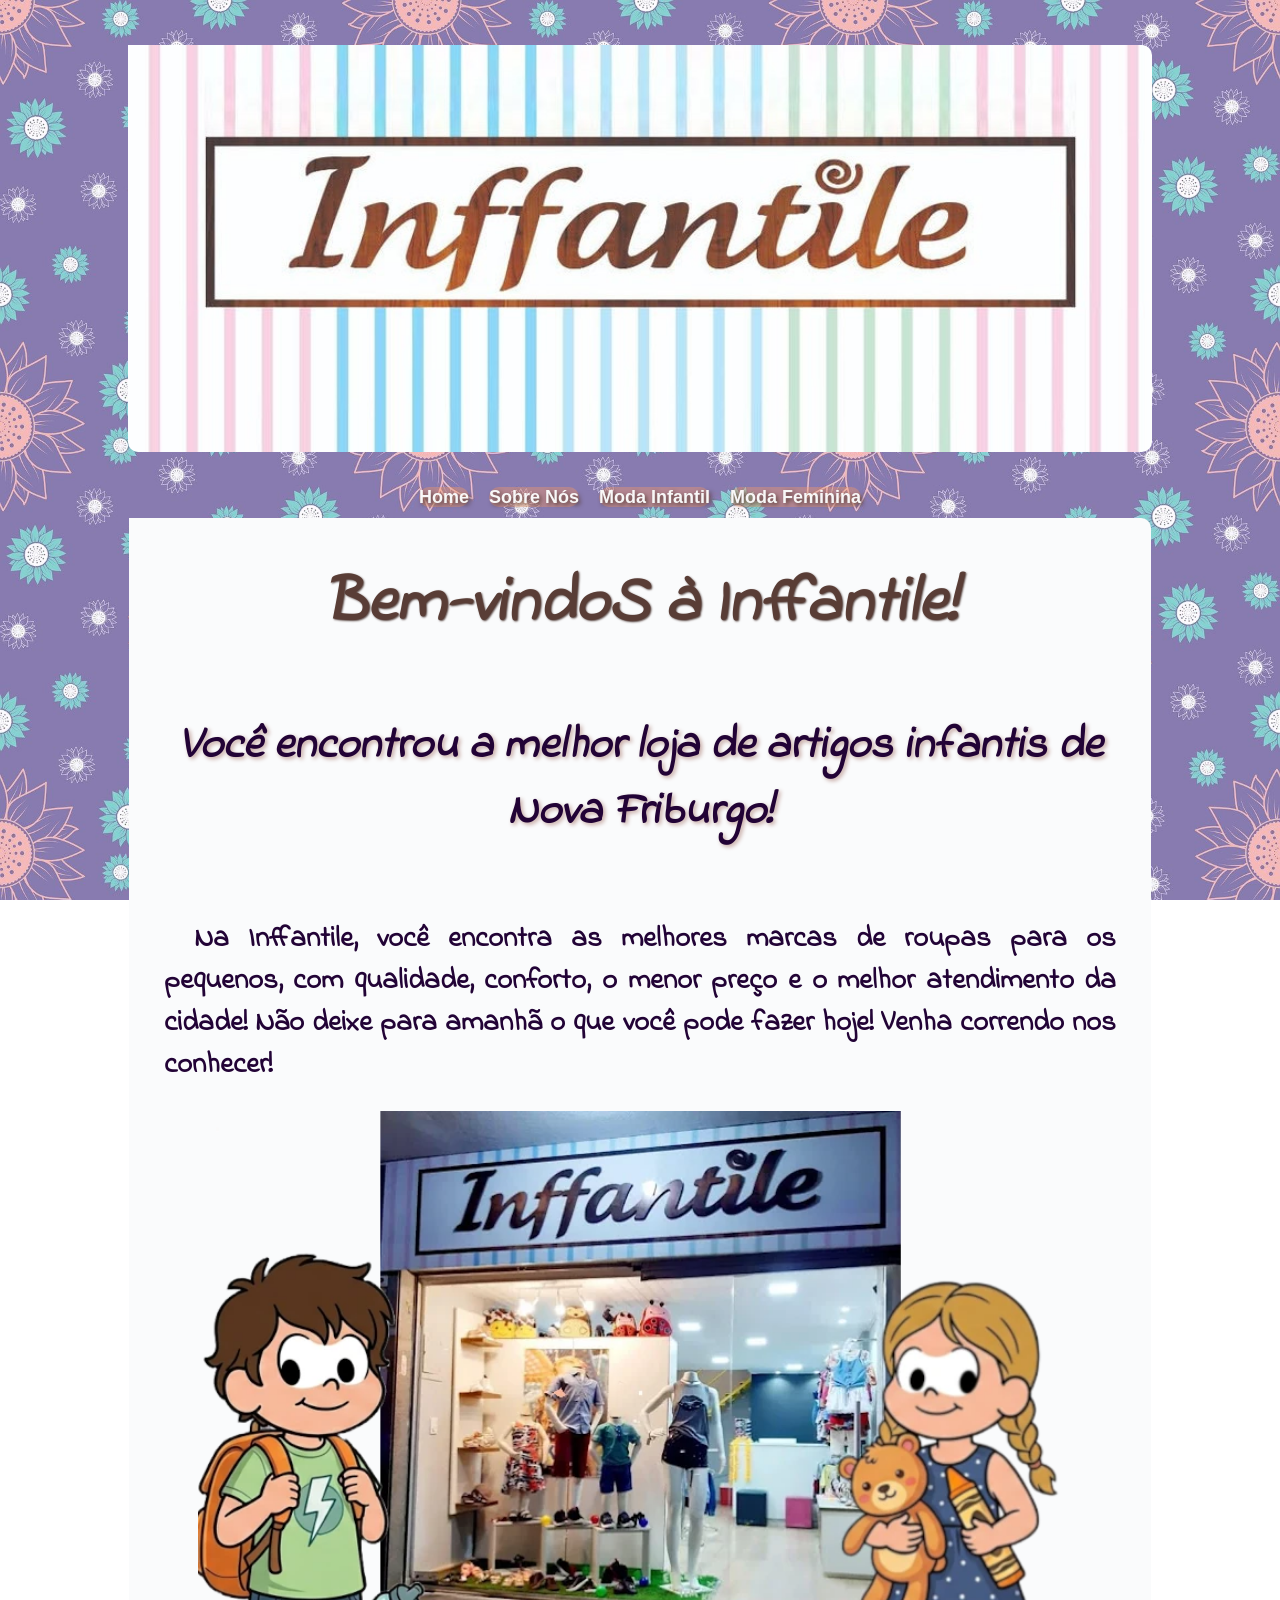
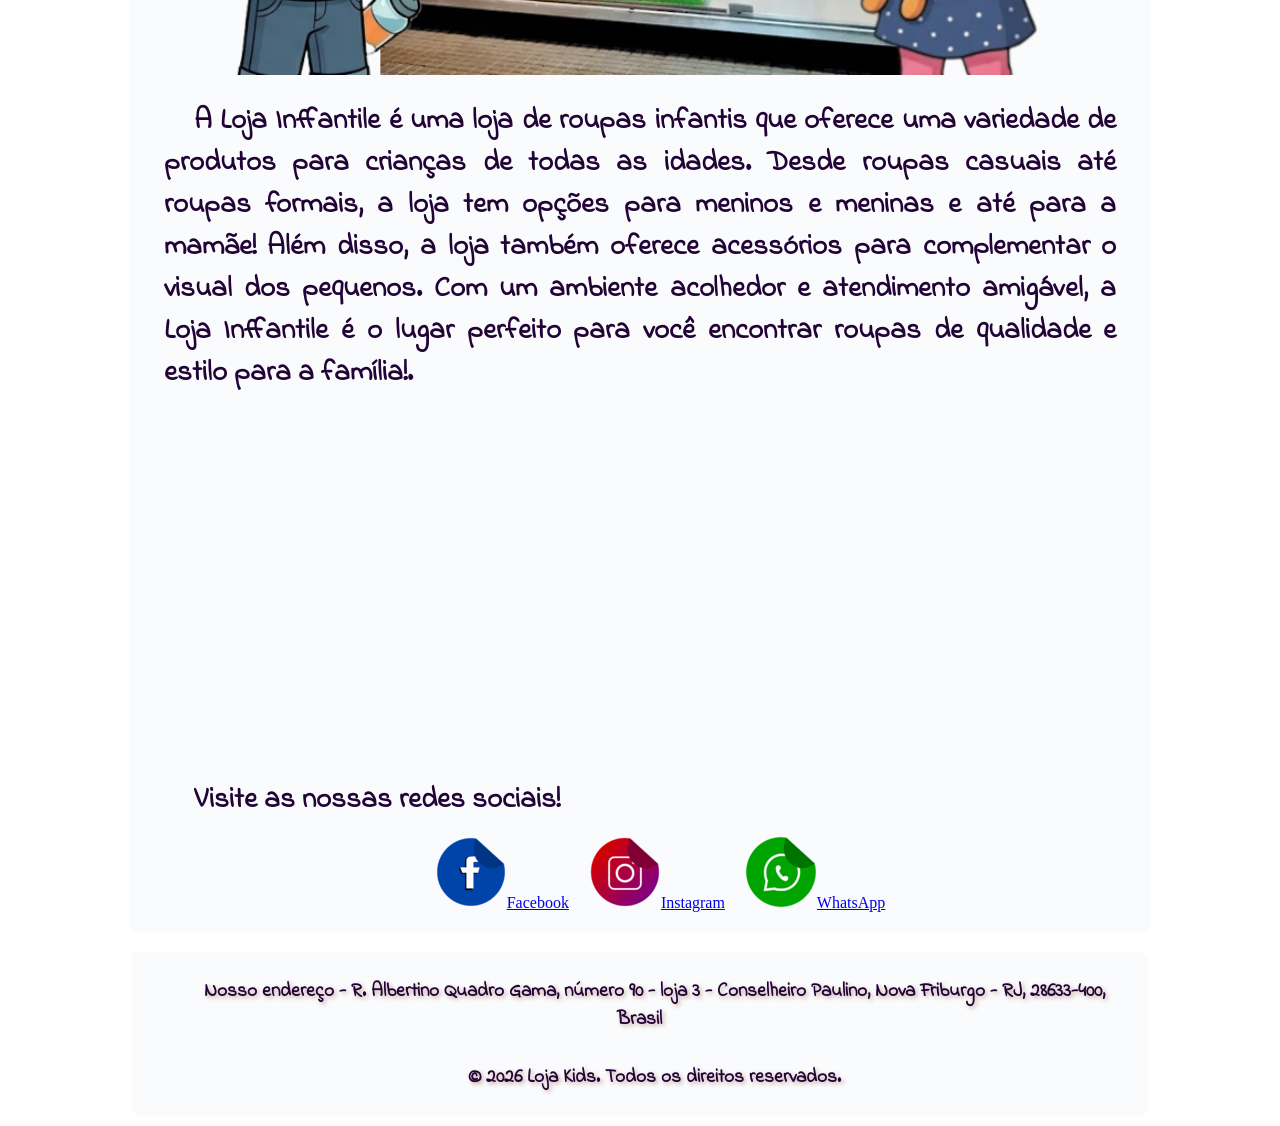
==== index.html @ 25fd6940 "foto" ====
<!DOCTYPE html>
<html lang="pt-br">
    <head>
    <meta charset="UTF-8">
    <meta name="viewport" content="width=device-width, initial-scale=1.0">
    <link rel="stylesheet" href="Style/style.css">
    <link rel="shortcut icon" href="Imagens/infantille_logo.jpg" type="image/x-icon">
    <title>Inffantile Loja Kids</title>
    </head>
    
    <body>
        <header>
            <img src="Imagens/infantille_bannerwide.jpg" alt="Banner Inffantile" height="82%" width="86%" style="display: block; padding:0px; margin: 0 auto; border-radius: 0px 10px 10px 10px;">
        </header>

        <nav class="navbar">
            <ul>
                <li><a href="index.html">Home</a></li>
                <li><a href="inffantilesobre.html">Sobre Nós</a></li>
                <li><a href="inffantileinfantil.html">Moda Infantil</a></li>
                <li><a href="inffantilefeminina.html">Moda Feminina</a></li>
            </ul>
        </nav>

        <main>
            <h1>
                Bem-vindoS à Inffantile!
            </h1>
        
            <h2>
                Você encontrou a melhor loja de artigos infantis de Nova Friburgo!
            </h2>

            <p>
                Na Inffantile, você encontra as melhores marcas de roupas para os pequenos, com qualidade, conforto, o menor preço e o melhor atendimento da cidade! Não deixe para amanhã o que você pode fazer hoje! Venha correndo nos conhecer!
            </p>

            <div class="container"><img src="Fotos/infaloja1.webp" width="90%" height="90%" style="display: block; padding:10px; margin: 0 auto; border-radius: 20px;" alt="Foto da loja Inffantile" alt="Centro"></div>

            <p>
                A Loja Inffantile é uma loja de roupas infantis que oferece uma variedade de produtos para crianças de todas as idades. Desde roupas casuais até roupas formais, a loja tem opções para meninos e meninas e até para a mamãe! Além disso, a loja também oferece acessórios para complementar o visual dos pequenos. Com um ambiente acolhedor e atendimento amigável, a Loja Inffantile é o lugar perfeito para você encontrar roupas de qualidade e estilo para a família!.
            </p>

            <div class="video">
                <iframe width="560" height="315" src="https://www.youtube.com/embed/gsMW98FMUJ4" title="GIRO NA FEPRO - INFFANTILE" frameborder="0" allow="accelerometer; autoplay; clipboard-write; encrypted-media; gyroscope; picture-in-picture; web-share" referrerpolicy="strict-origin-when-cross-origin" allowfullscreen=""></iframe>
            </div>

            <p>
                Visite as nossas redes sociais!
            </p>

            <ul class="lista-horizontal">
                <li> <img src="Imagens/facebook_109862.png" alt=""><a target="_blank" href="https://www.facebook.com/priscila.fabulosakids/?utm_source=ig&amp;utm_medium=social&amp;utm_content=link_in_bio&amp;fbclid=PAZXh0bgNhZW0CMTEAc3J0YwZhcHBfaWQPNTY3MDY3MzQzMzUyNDI3AAGn6FZ3ri74oJneBn3obhAsHiG3uU_cmmT-feMdcYtTDhnrrLf6g2EbUWNn8xQ_aem_6wrNpDz1pK7ffFsp9BUPiw">Facebook</a></li>
                <li><img src="Imagens/instagam_109863.png" alt=""><a target="_blank" href="https://www.instagram.com/inffantile/"">Instagram</a></li>
                <li><img src="Imagens/whatsapp_109861.png" alt=""><a target="_blank" href="https://wa.me/5521993163118?text=Olá%20Inffantile!%20Gostaria%20de%20saber%20mais%20sobre%20os%20produtos%20e%20promoções.%20Obrigado!">WhatsApp</a></li>
            </ul>
        
        </main>

    </body>

    <footer>
        <p>
            Nosso endereço - R. Albertino Quadro Gama, número 90 - loja 3 - Conselheiro Paulino, Nova Friburgo - RJ, 28633-400, Brasil 
        </p>
        
        <p> 
            © 2026 Loja Kids. Todos os direitos reservados.
        </p>
    </footer>

</html>
---- Style/style.css ----
@charset "UTF-8";

@import url('https://fonts.googleapis.com/css2?family=Caveat+Brush&family=Indie+Flower&display=swap');

@font-face {
    font-family: 'flanker'; /* Nome que você vai usar */
    src: url('C:\Users\User\Documents\Estudos\html-css\Projetos\Inffantile\Fonts\FlankerGriffo-BoldItalic\Griffo\Flanker Griffo Italic Bold.otf') format('opentype'); /* Caminho da fonte */
    font-weight: bolder;
    font-style: italic;
}

@font-face {
    font-family: 'gluten'; /* Nome que você vai usar */
    src: url("C:\Users\User\Documents\Estudos\html-css\Projetos\Inffantile\Fonts\Gluten\static\Gluten-Bold.ttf") format('opentype'); /* Caminho da fonte */
    font-weight: bold;
    font-style: normal;
}

:root {
    --primary-color: #F2CEDF;
    --secondary-color: #8DE0F2;
    --accent-color: #e99582;
    --text-color: #220336;
    --header-color: #593d36;
    --subheader-color: #361703;
}

body {
    background-image: url("/Imagens/fitmedesignpath-flowers-9360325_1920.png");
    background-size: cover;
    background-attachment: fixed;
    padding: 10px;
    border-radius: 0 20px 20px 20px;
    max-width: 1400px;
    margin: 0 auto; /* Centraliza a página horizontalmente */
    min-width: 320px; /* Garante que a página seja legível em telas menores */
}

main {
    background-color: #fafbfc;
    padding: 20px;
    border-radius: 0px 10px 10px 10px;
    max-width: 78%;
    margin: 10px auto; /* Centraliza o conteúdo principal horizontalmente */
    min-width: 320px; /* Garante que o conteúdo seja legível em telas menores */
    height: auto;
}

footer {
    min-width: 320px; /* Garante que o rodapé seja legível em telas menores */
    background-color: #fafbfc;
    width: 79%;
    margin: auto;
    text-align: justify;
    padding: 10px;
    color: #220336;
    font-family: 'Indie Flower', cursive;
    font-size: 0.8em;
    margin-top: 20px;
    border-radius: 0px 10px 10px 10px;
}

    footer> p {
        text-align: center;
        font-size: 1.5em;
        font-weight: bold;
        text-shadow: #c5a7a1 2px 2px 4px;
    }

header {
    display: flex;
    justify-content: center;
    align-items: center;
    padding: 20px;
    border-radius: 0px 20px 20px 20px;
    margin: 15px;
}

.navbar ul {
    max-width: 100%;
    display: flex;
    list-style: none; /* Remove bolinhas */
    padding: 0px;
    gap: 20px; /* Espaço entre os itens */
    margin: 0px;
    justify-content: center; /* Centraliza o menu (pode usar flex-start ou space-between) */
}

.navbar a {
    max-width: 100%;
    font-family: Arial, sans-serif;
    font-size: large;
    font-weight: bold;
    text-decoration: none;
    color: rgb(248, 247, 247);
    text-shadow: #593d36 2px 2px 4px;
    background-color: rgba(253, 153, 95, 0.363);
    border-radius: 15px;
}

.navbar a:hover {
    color: rgb(255, 255, 255);
    text-shadow: 2px 2px 4px rgba(0, 0, 0, 0.5);
    background-color: rgb(102, 24, 24);
    border-radius: 15px;
    padding: 5px;
}

h1 {
    font-family: 'indie flower', cursive;
    text-align: center;
    color: #593d36;
    font-size: 4em;
        @media (max-width:768px) {
        font-size: 3.2em;
        }
        @media (max-width:375px) {
        font-size: 2.5em;
        }
    font-weight: bolder;
    font-style: italic;
    text-decoration: none;
    text-shadow: #5a4844 1px 1px 2px;
    margin-top: 20px;
}

h2 {
    font-family: 'indie flower', cursive;
    text-align: center;
    padding: 20px;
    color: #220336;
    font-size: 2.8em;
        @media (max-width:768px) {
        font-size: 2.2em;
        }
        @media (max-width:375px) {
        font-size: 1.8em;
        }
    font-weight: bold;
    font-style: italic;
    text-decoration: none;
    text-shadow: #c5a7a1 2px 2px 4px;
}

p {
  font-family: "Indie Flower", cursive;
  font-weight: 600;
  font-style: normal;
  text-align: justify;
  color: #220336;
  font-size: 1.8em;
    @media (max-width:768px) {
        font-size: 1.4em;
        }
    @media (max-width:375px) {
        font-size: 1em;
        }
  margin: 0px 0;
  text-indent: 30px;
  padding: 15px;
}

.paragrafosemindentacao {
    font-family: "Indie Flower", cursive;
    font-weight: 600;
    font-style: normal;
    text-align: left;
    color: #220336;
    font-size: 2em;
    margin: 0px 0;
    padding: 0px;
}

 .container {
    display: flex; /* Cria o layout de caixa flexível [4] */
    justify-content: space-between; /* Distribui as imagens lateralmente [4] */
    align-items: center; /* Centraliza verticalmente [4] */
    max-width: 100%;
    height: auto;
    flex: 1;
    text-align: center;
}

div.video {
    display: flex;
    justify-content: center;
    gap: 20px; /* Espaço entre os vídeos */
    flex-wrap: wrap; /* Permite que os vídeos se ajustem em telas menores */
    margin: 20px;
}

.lista-horizontal {
    display: flex;
    list-style: none; /* Remove as bolinhas */
    padding:>0;
    margin: 0;
    gap: 20px; /* Cria um espaço entre os itens */
    justify-content: center; /* Centraliza a lista horizontalmente */
}

.lista-horizontal a:hover {
    color: rgb(255, 255, 255);
    text-shadow: 2px 2px 4px rgba(0, 0, 0, 0.5);
    background-color: rgb(102, 24, 24);
    transition: background-color 0.3s ease, color 0.3s ease;
    border-radius: 3px;
    padding: 5px;
}

div.voltar {
    /*font-family: 'Indie Flower', cursive;
    font-size: 1.2em;
    text-shadow: #593d36 2px 2px 4px;*/
    display: flex;
    justify-content: center;
    margin-top: 20px;
}

  div.voltar a {
    text-decoration:underline;
    color: #220336;
    font-family: 'Indie Flower', cursive;
    font-size: 1.2em;
    font-weight: bold;
    text-shadow: #593d36 2px 2px 4px;
    padding: 10px 20px;
    border-radius: 0px 20px 20px 20px;
    background-color: #f2cedfc9;
    box-shadow: #88c7fa54 0px 0px 50px, #1776f349 0px 0px 30px, #0400ff50 0px 0px 5px;
    transition: background-color 0.3s ease, color 0.3s ease;
}

.fiximagecontainer {
    display: flex; /* Cria o layout de caixa flexível [4] */
    justify-content: space-between; /* Distribui as imagens lateralmente [4] */
    align-items: center; /* Centraliza verticalmente [4] */
    max-width: 100%;
    height: auto;
    flex: 1;
    text-align: center;
}

.fiximagecontainer:hover {
    transform: scale(1.05); /* Aumenta a imagem ao passar o mouse */
}

.hoverimagecontainer {
    max-width: 30%;
    min-width: 320px;
    display: flex;
    flex-direction: column;
    align-items: center;
    text-align: center;
}

.img-wrapper {
    position: relative; /* Agora as fotos se alinham aqui */
    width: 100%;
}

.img-wrapper img {
    width: 100%;
    height: auto;
    display: block; /* Remove espaços vazios abaixo da imagem */
    transition: opacity 0.4s ease;
}

/* A imagem de hover agora fica exatamente em cima da default, abaixo do texto */
.imagehover {
    position: absolute;
    top: 0;
    left: 0;
    opacity: 0;
}

/* Efeito de hover */
.hoverimagecontainer:hover .imagehover {
    opacity: 1;
}

.hoverimagecontainer:hover .imagedefault {
    opacity: 0;
}

.hoverimagecontainer:hover .imagehover {
    opacity: 1;
}

.roupasmeninos {
    display: flex;          /* Ativa o modo lado a lado */
    justify-content: center; /* Centraliza os itens na tela */
    gap: 60px;              /* Cria um espaço entre as fotos */
    flex-wrap: wrap;        /* Se a tela for pequena (celular), elas quebram a linha */
}
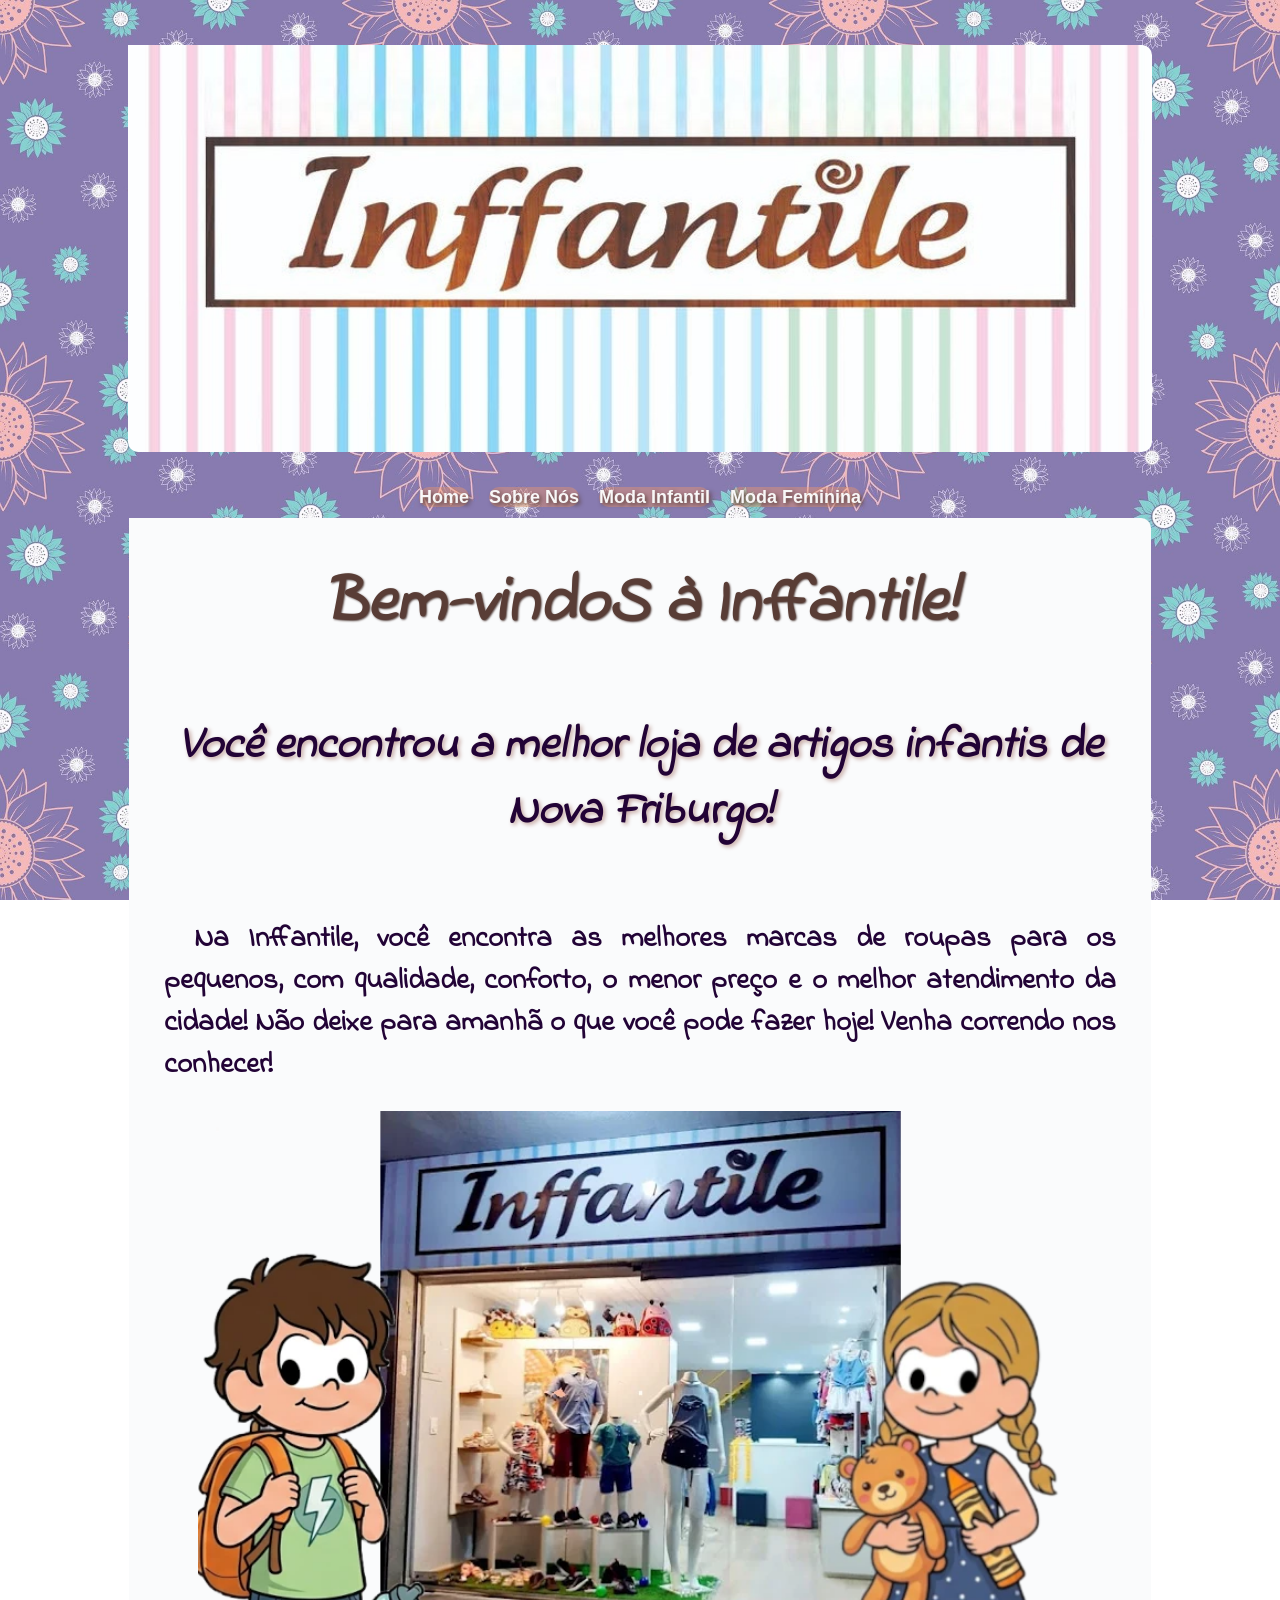
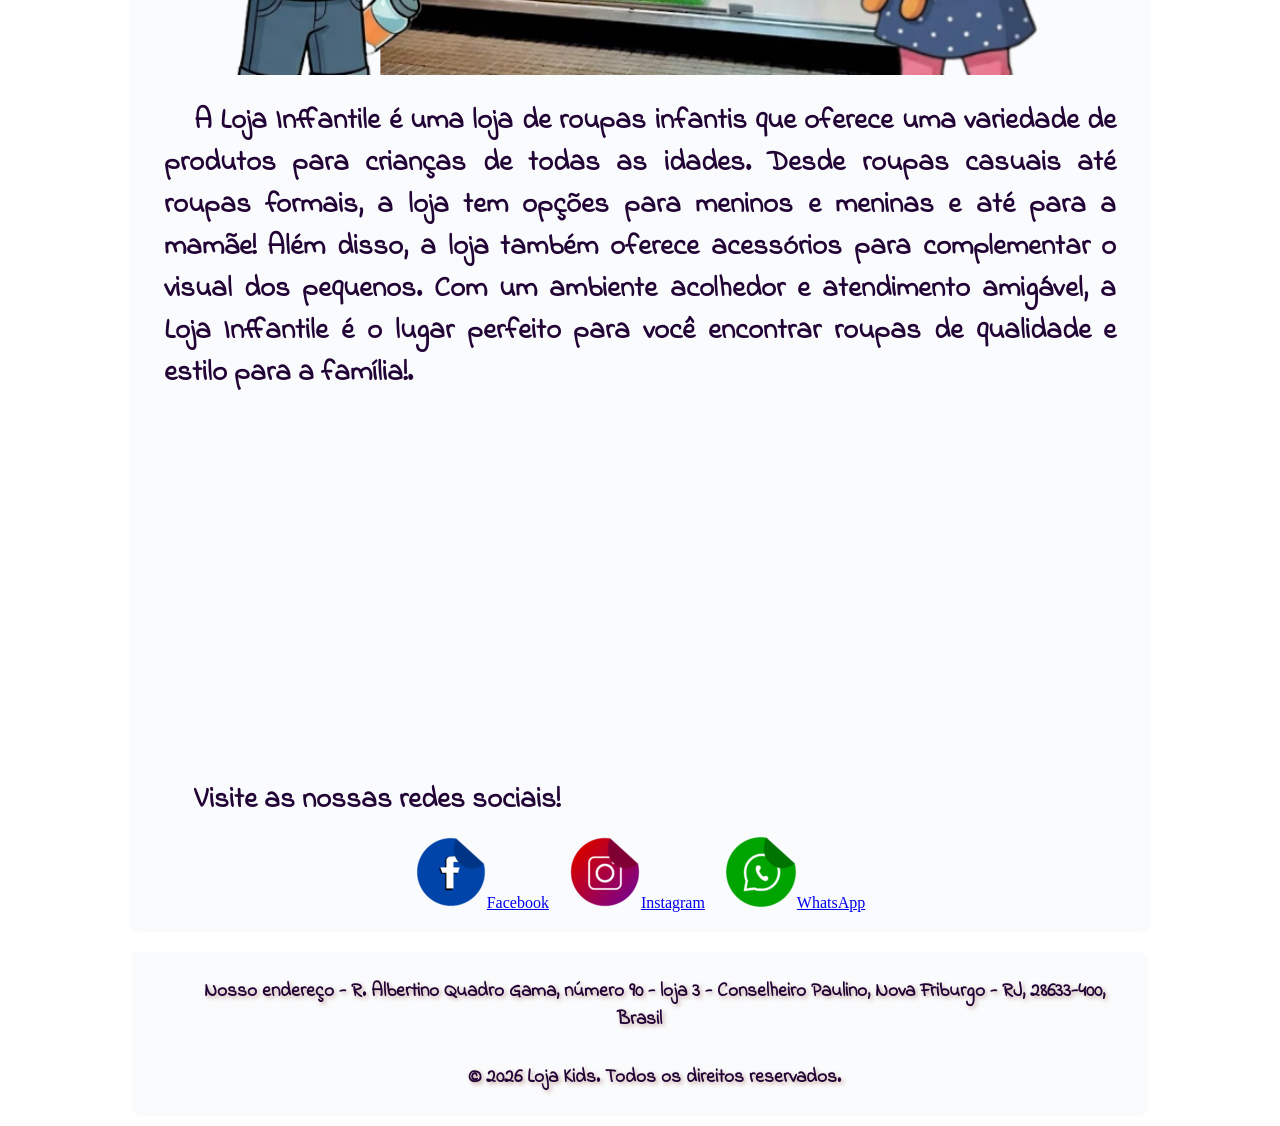
==== commit df6bfc86: "ajustes head" ====
--- a/index.html
+++ b/index.html
@@ -4,13 +4,14 @@
     <meta charset="UTF-8">
     <meta name="viewport" content="width=device-width, initial-scale=1.0">
     <link rel="stylesheet" href="Style/style.css">
-    <link rel="shortcut icon" href="Imagens/infantille_logo.jpg" type="image/x-icon">
+    <link rel="shortcut icon" href="/Imagens/favicon.jpg" type="image/x-icon">
+
     <title>Inffantile Loja Kids</title>
     </head>
     
     <body>
         <header>
-            <img src="Imagens/infantille_bannerwide.jpg" alt="Banner Inffantile" height="82%" width="86%" style="display: block; padding:0px; margin: 0 auto; border-radius: 0px 10px 10px 10px;">
+            <img src="/Imagens/infantille_bannerwide.jpg" alt="Banner Inffantile" height="82%" width="86%" style="display: block; padding:0px; margin: 0 auto; border-radius: 0px 10px 10px 10px;">
         </header>
 
         <nav class="navbar">
@@ -35,7 +36,7 @@
                 Na Inffantile, você encontra as melhores marcas de roupas para os pequenos, com qualidade, conforto, o menor preço e o melhor atendimento da cidade! Não deixe para amanhã o que você pode fazer hoje! Venha correndo nos conhecer!
             </p>
 
-            <div class="container"><img src="Fotos/infaloja1.webp" width="90%" height="90%" style="display: block; padding:10px; margin: 0 auto; border-radius: 20px;" alt="Foto da loja Inffantile" alt="Centro"></div>
+            <div class="container"><img src="/Fotos/infaloja1.webp" width="90%" height="90%" style="display: block; padding:10px; margin: 0 auto; border-radius: 20px;" alt="Foto da loja Inffantile" alt="Centro"></div>
 
             <p>
                 A Loja Inffantile é uma loja de roupas infantis que oferece uma variedade de produtos para crianças de todas as idades. Desde roupas casuais até roupas formais, a loja tem opções para meninos e meninas e até para a mamãe! Além disso, a loja também oferece acessórios para complementar o visual dos pequenos. Com um ambiente acolhedor e atendimento amigável, a Loja Inffantile é o lugar perfeito para você encontrar roupas de qualidade e estilo para a família!.
@@ -50,9 +51,9 @@
             </p>
 
             <ul class="lista-horizontal">
-                <li> <img src="Imagens/facebook_109862.png" alt=""><a target="_blank" href="https://www.facebook.com/priscila.fabulosakids/?utm_source=ig&amp;utm_medium=social&amp;utm_content=link_in_bio&amp;fbclid=PAZXh0bgNhZW0CMTEAc3J0YwZhcHBfaWQPNTY3MDY3MzQzMzUyNDI3AAGn6FZ3ri74oJneBn3obhAsHiG3uU_cmmT-feMdcYtTDhnrrLf6g2EbUWNn8xQ_aem_6wrNpDz1pK7ffFsp9BUPiw">Facebook</a></li>
-                <li><img src="Imagens/instagam_109863.png" alt=""><a target="_blank" href="https://www.instagram.com/inffantile/"">Instagram</a></li>
-                <li><img src="Imagens/whatsapp_109861.png" alt=""><a target="_blank" href="https://wa.me/5521993163118?text=Olá%20Inffantile!%20Gostaria%20de%20saber%20mais%20sobre%20os%20produtos%20e%20promoções.%20Obrigado!">WhatsApp</a></li>
+                <li> <img src="/Imagens/facebook_109862.png" alt=""><a target="_blank" href="https://www.facebook.com/priscila.fabulosakids/?utm_source=ig&amp;utm_medium=social&amp;utm_content=link_in_bio&amp;fbclid=PAZXh0bgNhZW0CMTEAc3J0YwZhcHBfaWQPNTY3MDY3MzQzMzUyNDI3AAGn6FZ3ri74oJneBn3obhAsHiG3uU_cmmT-feMdcYtTDhnrrLf6g2EbUWNn8xQ_aem_6wrNpDz1pK7ffFsp9BUPiw">Facebook</a></li>
+                <li><img src="/Imagens/instagam_109863.png" alt=""><a target="_blank" href="https://www.instagram.com/inffantile/"">Instagram</a></li>
+                <li><img src="/Imagens/whatsapp_109861.png" alt=""><a target="_blank" href="https://wa.me/5521993163118?text=Olá%20Inffantile!%20Gostaria%20de%20saber%20mais%20sobre%20os%20produtos%20e%20promoções.%20Obrigado!">WhatsApp</a></li>
             </ul>
         
         </main>
--- a/Style/style.css
+++ b/Style/style.css
@@ -4,14 +4,14 @@
 
 @font-face {
     font-family: 'flanker'; /* Nome que você vai usar */
-    src: url('C:\Users\User\Documents\Estudos\html-css\Projetos\Inffantile\Fonts\FlankerGriffo-BoldItalic\Griffo\Flanker Griffo Italic Bold.otf') format('opentype'); /* Caminho da fonte */
+    src: url(/Fonts/FlankerGriffo-BoldItalic/Griffo/Flanker\ Griffo\ Italic\ Bold.otf) format('opentype'); /* Caminho da fonte */
     font-weight: bolder;
     font-style: italic;
 }
 
 @font-face {
     font-family: 'gluten'; /* Nome que você vai usar */
-    src: url("C:\Users\User\Documents\Estudos\html-css\Projetos\Inffantile\Fonts\Gluten\static\Gluten-Bold.ttf") format('opentype'); /* Caminho da fonte */
+    src: url(/Fonts/Gluten/Gluten-VariableFont_slnt\,wght.ttf) format('opentype'); /* Caminho da fonte */
     font-weight: bold;
     font-style: normal;
 }
@@ -26,7 +26,7 @@
 }
 
 body {
-    background-image: url("/Imagens/fitmedesignpath-flowers-9360325_1920.png");
+    background-image: url(/Imagens/fitmedesignpath-flowers-9360325_1920.png);
     background-size: cover;
     background-attachment: fixed;
     padding: 10px;
@@ -192,7 +192,7 @@
 .lista-horizontal {
     display: flex;
     list-style: none; /* Remove as bolinhas */
-    padding:>0;
+    padding:0;
     margin: 0;
     gap: 20px; /* Cria um espaço entre os itens */
     justify-content: center; /* Centraliza a lista horizontalmente */
